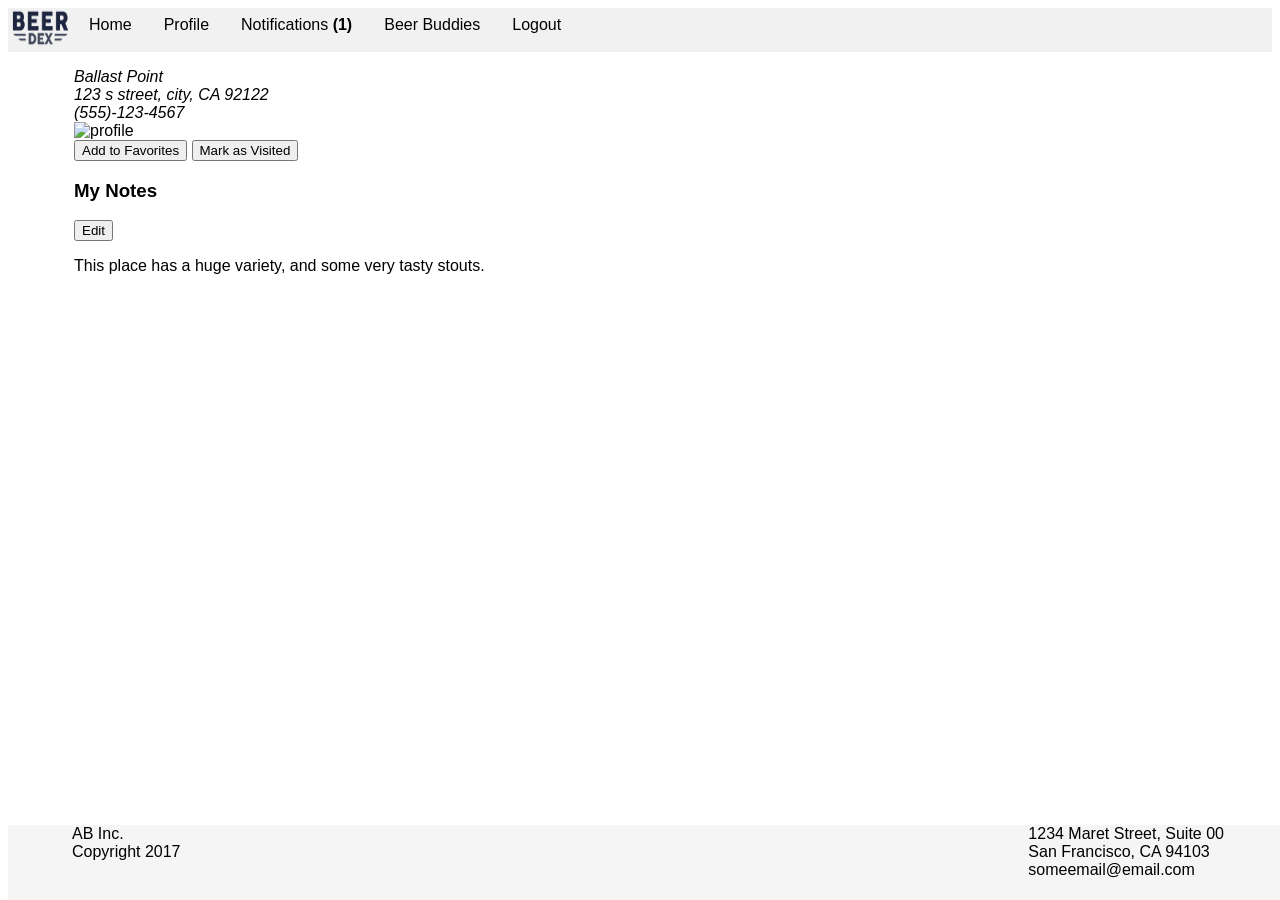
==== public/wireframes-vanilla/brewery.html @ d1b58598 "turnin" ====
<!DOCTYPE html>
<html>
  <head>
    <meta charset="utf-8">
    <title>Brewdex - Brewery</title>
    <link rel="stylesheet" type="text/css" href="css/breweryStyle.css">
  </head>
  <body>
    <nav>
      <ul class="navbar">
        <li class="navbar"><a href="/wireframes-vanilla/home.html"><img src="images/logo_small.png" height="40" width="65"></a>
        <li class="navbar"><a class="navbar" href="/wireframes-vanilla/home.html">Home</a></li>
        <li class="navbar"><a class="navbar" href="/wireframes-vanilla/profile.html">Profile</a></li>
        <li class="navbar"><a class="navbar" href="/wireframes-vanilla/notifications.html">Notifications <b>(1)</b></a></li>
        <li class="navbar"><a class="navbar" href="/wireframes-vanilla/buddies.html">Beer Buddies</a></li>
        <li class="navbar"><a class="navbar" href="/wireframes-vanilla/login.html">Logout</a></li>
      </ul>
    </nav>
    <article>
      <header>
     	 <address>
         Ballast Point <br/>
     	   123 s street, city, CA 92122 <br/>
     	   (555)-123-4567 <br/>
       </address>
      </header>
      <img src="/wireframes-vanilla/images/brewery.jpg" alt="profile" height="300" width="425">
      </br>
      <button>Add to Favorites</button>
      <button>Mark as Visited</button>
      <h3>My Notes</h3><button>Edit</button>
      <p>This place has a huge variety, and some very tasty stouts.</p>
    </article>
      <div id="footer" style="width: 100%;height: 75px;background-color: #f5f5f5; position: absolute; bottom: 0px;">
       <div class="row">
         <div style="float: left; padding-left: 5%">
           <span>
             AB Inc. <br>
             Copyright 2017
           </span>
         </div>
         <div style="float: right; padding-right: 5%;">
           <span>
            1234 Maret Street, Suite 00<br>
            San Francisco, CA 94103<br>
            someemail@email.com<br>
          </span>
         </div>
       </div>
     </div>
  </body>
</html>
---- public/wireframes-vanilla/css/breweryStyle.css ----
ul.navbar {
  list-style-type: none;
  margin: 0;
  padding: 0;
  /*width: 200px;*/
  overflow: hidden;
  background-color: #f1f1f1;
}

li.navbar{
  display: inline;
  float: left;
}

a.navbar{
  display: block;
  color: #000;
  text-align: center;
  padding: 8px 16px;
  text-decoration: none;
}

li a:hover {
    background-color: #555;
    color: white;
}

body {
  font-family: sans-serif;
  background: url("https://www.toptal.com/designers/subtlepatterns/patterns/ignasi_pattern_s.png");
}

article {
  margin-left: 50px;
  padding: 1em;
  overflow: hidden;
}
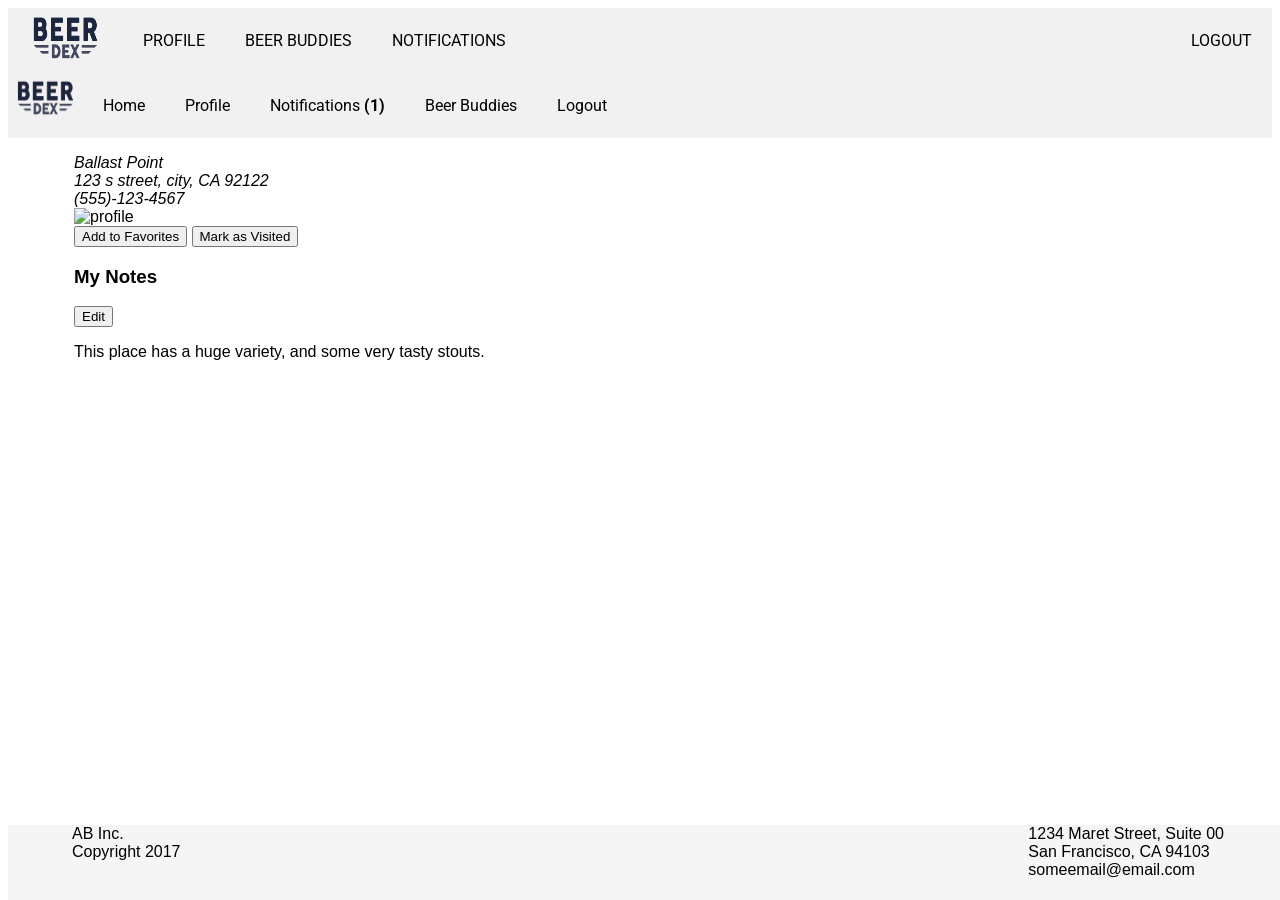
==== commit ec5eee98: "navbar" ====
--- a/public/wireframes-vanilla/brewery.html
+++ b/public/wireframes-vanilla/brewery.html
@@ -3,12 +3,23 @@
   <head>
     <meta charset="utf-8">
     <title>Brewdex - Brewery</title>
+    <script src="https://use.fontawesome.com/6eb7a56903.js"></script>
+    <link href="https://fonts.googleapis.com/css?family=Roboto" rel="stylesheet">
     <link rel="stylesheet" type="text/css" href="css/breweryStyle.css">
+    <nav>
+      <ul class="navbar">
+        <li class="navbar"><a id="logo" href="/wireframes-vanilla/home.html"><img src="images/logo_small.png" height="50" width="75" alt="logo"></a>
+        <li class="navbar"><a class="navbar" href="/wireframes-vanilla/profile.html"><i class="fa fa-user-circle-o" aria-hidden="true"></i> PROFILE</a></li>
+        <li class="navbar"><a class="navbar" href="/wireframes-vanilla/buddies.html"><i class="fa fa-users" aria-hidden="true"></i> BEER BUDDIES</a></li>
+        <li class="navbar"><a class="navbar" href="/wireframes-vanilla/notifications.html"><i class="fa fa-bell" aria-hidden="true"></i> NOTIFICATIONS</a></li>
+        <li class="logout"><a class="navbar" href="/wireframes-vanilla/login.html"><i class="fa fa-sign-out" aria-hidden="true"></i> LOGOUT</a></li>
+      </ul>
+    </nav>
   </head>
   <body>
     <nav>
       <ul class="navbar">
-        <li class="navbar"><a href="/wireframes-vanilla/home.html"><img src="images/logo_small.png" height="40" width="65"></a>
+        <li class="navbar"><a href="/wireframes-vanilla/home.html"><img src="images/logo_small.png" height="40" width="65" alt="logo"></a>
         <li class="navbar"><a class="navbar" href="/wireframes-vanilla/home.html">Home</a></li>
         <li class="navbar"><a class="navbar" href="/wireframes-vanilla/profile.html">Profile</a></li>
         <li class="navbar"><a class="navbar" href="/wireframes-vanilla/notifications.html">Notifications <b>(1)</b></a></li>
@@ -25,7 +36,7 @@
        </address>
       </header>
       <img src="/wireframes-vanilla/images/brewery.jpg" alt="profile" height="300" width="425">
-      </br>
+      <br/>
       <button>Add to Favorites</button>
       <button>Mark as Visited</button>
       <h3>My Notes</h3><button>Edit</button>
--- a/public/wireframes-vanilla/css/breweryStyle.css
+++ b/public/wireframes-vanilla/css/breweryStyle.css
@@ -1,14 +1,20 @@
 ul.navbar {
   list-style-type: none;
-  margin: 0;
-  padding: 0;
-  /*width: 200px;*/
+  margin: 0px;
+  padding: 0px;
   overflow: hidden;
   background-color: #f1f1f1;
 }
 
+li.logout{
+  padding: 5px;
+  font-family: 'Roboto', sans-serif;
+  float: right;
+}
+
 li.navbar{
-  display: inline;
+  padding: 5px;
+  font-family: 'Roboto', sans-serif;
   float: left;
 }
 
@@ -16,7 +22,7 @@
   display: block;
   color: #000;
   text-align: center;
-  padding: 8px 16px;
+  padding: 18px 15px;
   text-decoration: none;
 }
 
@@ -24,6 +30,12 @@
     background-color: #555;
     color: white;
 }
+
+#logo {
+  padding: 15px;
+  background-color: transparent;
+}
+
 
 body {
   font-family: sans-serif;
